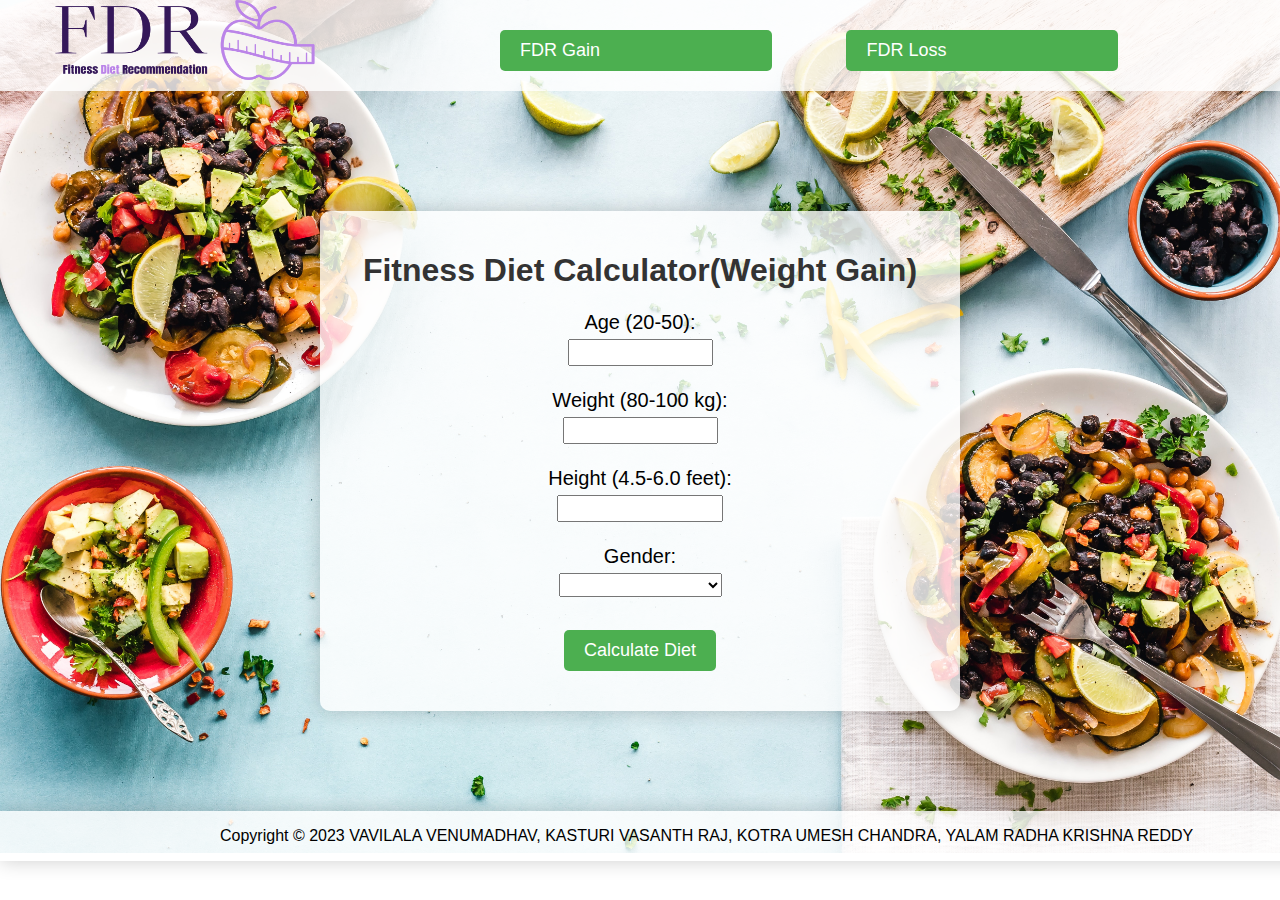
==== index.html @ 6ade5766 "Add files via upload" ====
<!DOCTYPE html>
<html lang="en">
<head>
    <meta charset="UTF-8">
    <meta name="viewport" content="width=device-width, initial-scale=1.0">
    <title>Fitness Diet Calculator</title>
    <link rel="stylesheet" href="styles.css">
</head>
<body>
    <div class="img">
        <img src="download (1).png" alt="" width="260px" height="80px">
        <div class="button1">
        <input id="gain" type="gain" value="FDR Gain">
        <input id="loss" type="loss" value="FDR Loss">
        </div>
 </div>
    <div class="container">
        
        <h1>Fitness Diet Calculator(Weight Gain)</h1>
        <form id="dietForm">
            <label for="age">Age (20-50):</label>
            <input type="number" id="age" name="age" min="20" max="50" required><br>

            <label for="weight">Weight (80-100 kg):</label>
            <input type="number" id="weight" name="weight" min="80" max="100" required><br>

            <label for="height">Height (4.5-6.0 feet):</label>
            <input type="number" id="height" name="height" step="0.01" min="4.5" max="6.0" required><br>

            <label for="gender">Gender:</label>
            <select id="gender" name="gender" required>
                <option value=""></option>
                <option value="male">Male</option>
                <option value="female">Female</option>
            </select><br>

            <button type="button" id="calculateButton" onclick="calculateDiet()">Calculate Diet</button>
        </form>
        <div id="output" class="output"></div>
    </div>
    <div class="fotter" ><p>Copyright © 2023 VAVILALA VENUMADHAV, KASTURI VASANTH RAJ, KOTRA UMESH CHANDRA, YALAM RADHA KRISHNA REDDY</p></div>

    <script src="script.js"></script>
</body>
</html>
---- styles.css ----
body {
    font-family: Arial, sans-serif;
    background-image: url('food1.jpg');
    background-size: cover;
    background-repeat: no-repeat;
    margin: 0;
    padding: 0;
}
.img{
    background: rgba(255, 255, 255, 0.8);
    display: flex;
    padding-left: 55px;
    }

.container {
    background: rgba(255, 255, 255, 0.8);
    padding: 20px;
    border-radius: 10px;
    margin: 50px auto;
    width: 80%;
    max-width: 600px;
    box-shadow: 0px 0px 20px rgba(0, 0, 0, 0.2);
    text-align: center;
    margin-top: 120px;
}

h1 {
    color: #333;
}

form {
    display: flex;
    flex-direction: column;
    align-items: center;
}

input, select {
    margin: 5px;
    font-size: 18px;
    padding-left: 80px;
}
label{
    font-size: 20px;
}
#gain,#loss{
    margin-inline: 35px;
    background: #4CAF50;
    color: white;
    border: none;
    border-radius: 5px;
    padding: 10px 20px;
    cursor: pointer;
    margin-bottom: 20px;
}
.button1{
    margin-top: 25px;
    padding-left: 150px;
    }
button {
    margin-top: 10px;
    background: #4CAF50;
    color: white;
    border: none;
    border-radius: 5px;
    padding: 10px 20px;
    cursor: pointer;
    font-size: 18px;
}

button:hover {
    background: #45a049;
}

.output {
    margin: 20px 0;
    font-size: 18px;
}
.fotter{
    background: rgba(255, 255, 255, 0.8);
    position: absolute;
    margin-top: 50px;
    width: 85.6%;
    padding-left: 220px;
    box-shadow: 0px 0px 20px rgba(0, 0, 0, 0.2);
}
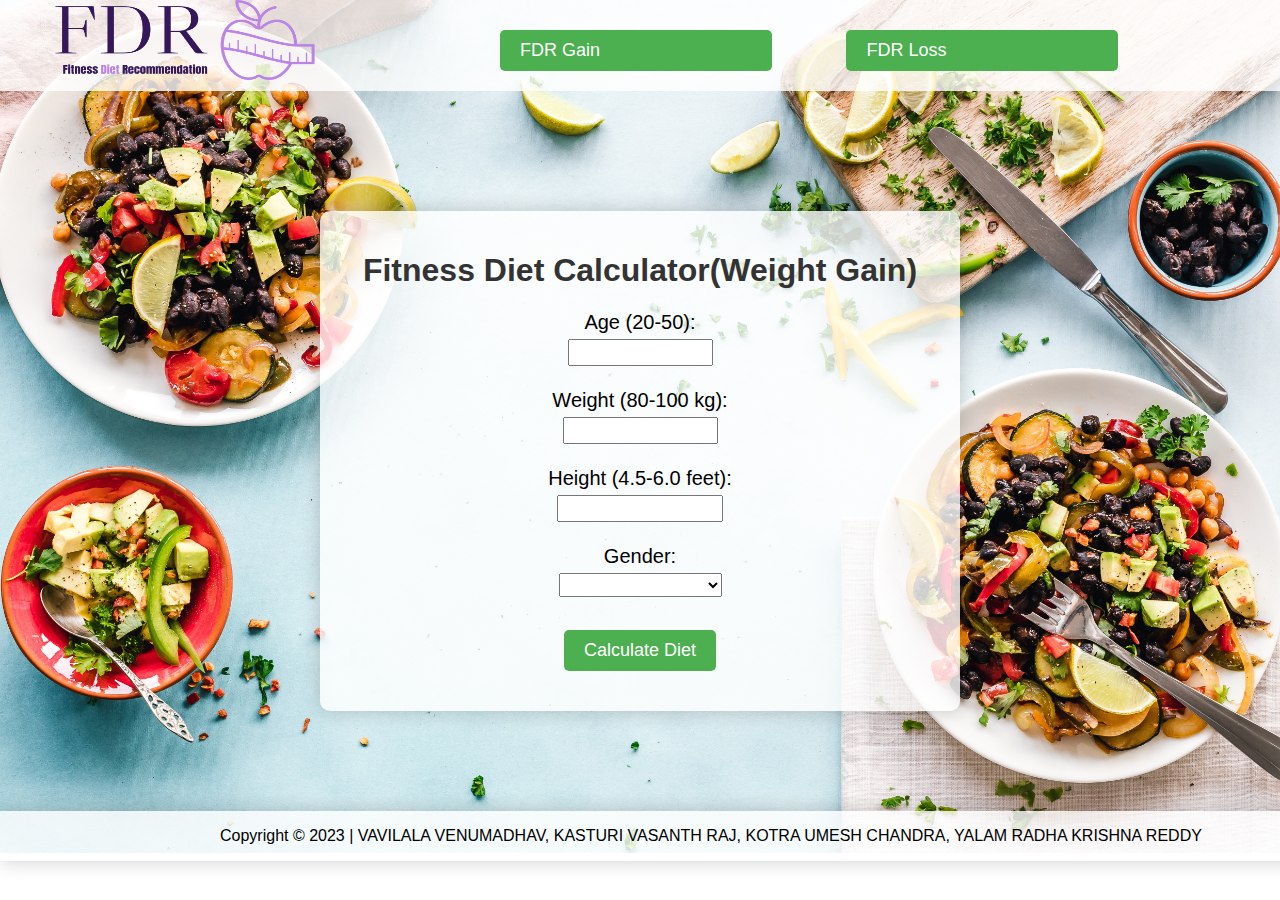
==== commit d10305c1: "Update index.html" ====
--- a/index.html
+++ b/index.html
@@ -38,7 +38,7 @@
         </form>
         <div id="output" class="output"></div>
     </div>
-    <div class="fotter" ><p>Copyright © 2023 VAVILALA VENUMADHAV, KASTURI VASANTH RAJ, KOTRA UMESH CHANDRA, YALAM RADHA KRISHNA REDDY</p></div>
+    <div class="fotter" ><p>Copyright © 2023 | VAVILALA VENUMADHAV, KASTURI VASANTH RAJ, KOTRA UMESH CHANDRA, YALAM RADHA KRISHNA REDDY</p></div>
 
     <script src="script.js"></script>
 </body>
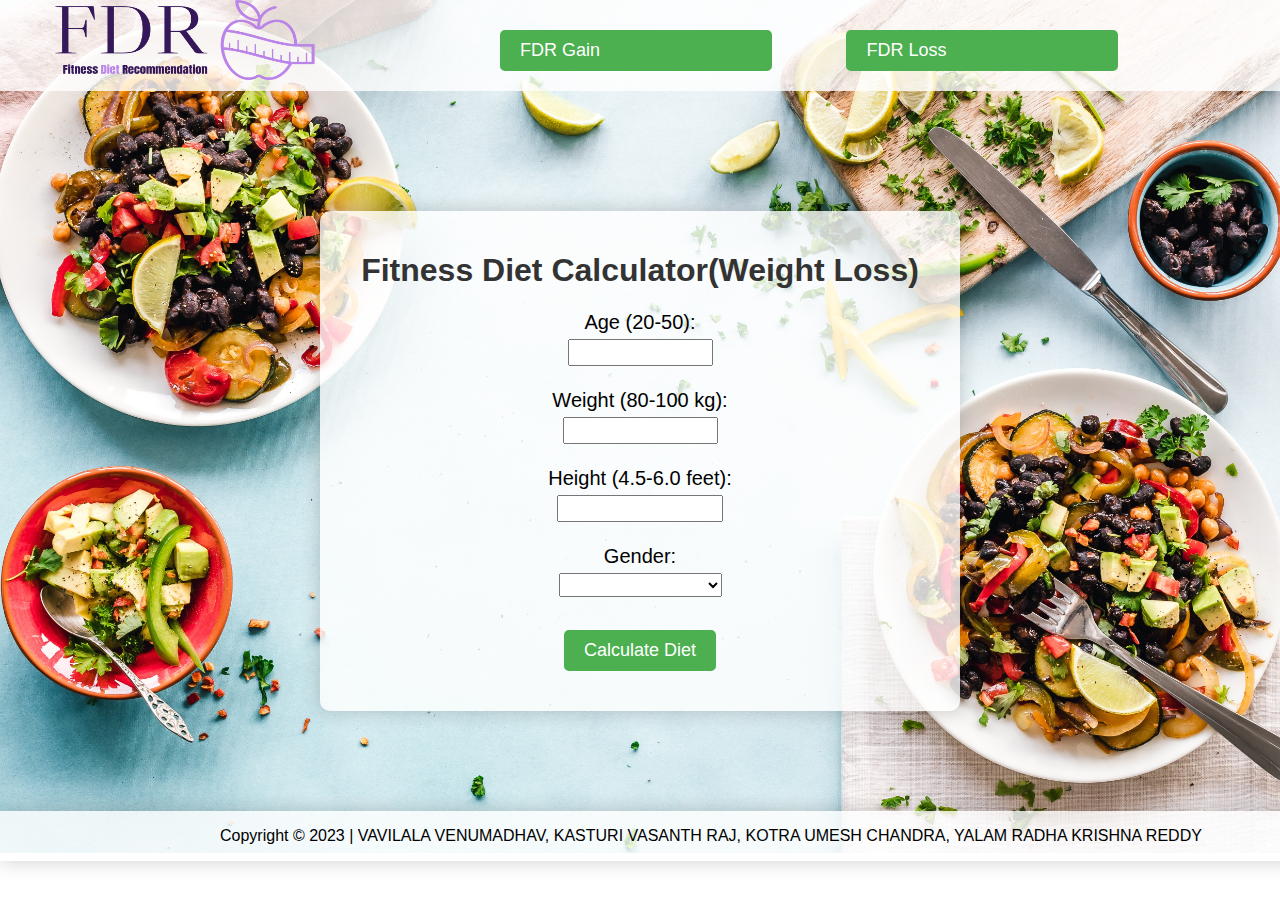
==== commit 6aee8c05: "Update index.html" ====
--- a/index.html
+++ b/index.html
@@ -3,6 +3,7 @@
 <head>
     <meta charset="UTF-8">
     <meta name="viewport" content="width=device-width, initial-scale=1.0">
+    <link rel="shortcut icon" href="download (2).png" type="image/x-icon">
     <title>Fitness Diet Calculator</title>
     <link rel="stylesheet" href="styles.css">
 </head>
@@ -16,7 +17,7 @@
  </div>
     <div class="container">
         
-        <h1>Fitness Diet Calculator(Weight Gain)</h1>
+        <h1>Fitness Diet Calculator(Weight Loss)</h1>
         <form id="dietForm">
             <label for="age">Age (20-50):</label>
             <input type="number" id="age" name="age" min="20" max="50" required><br>
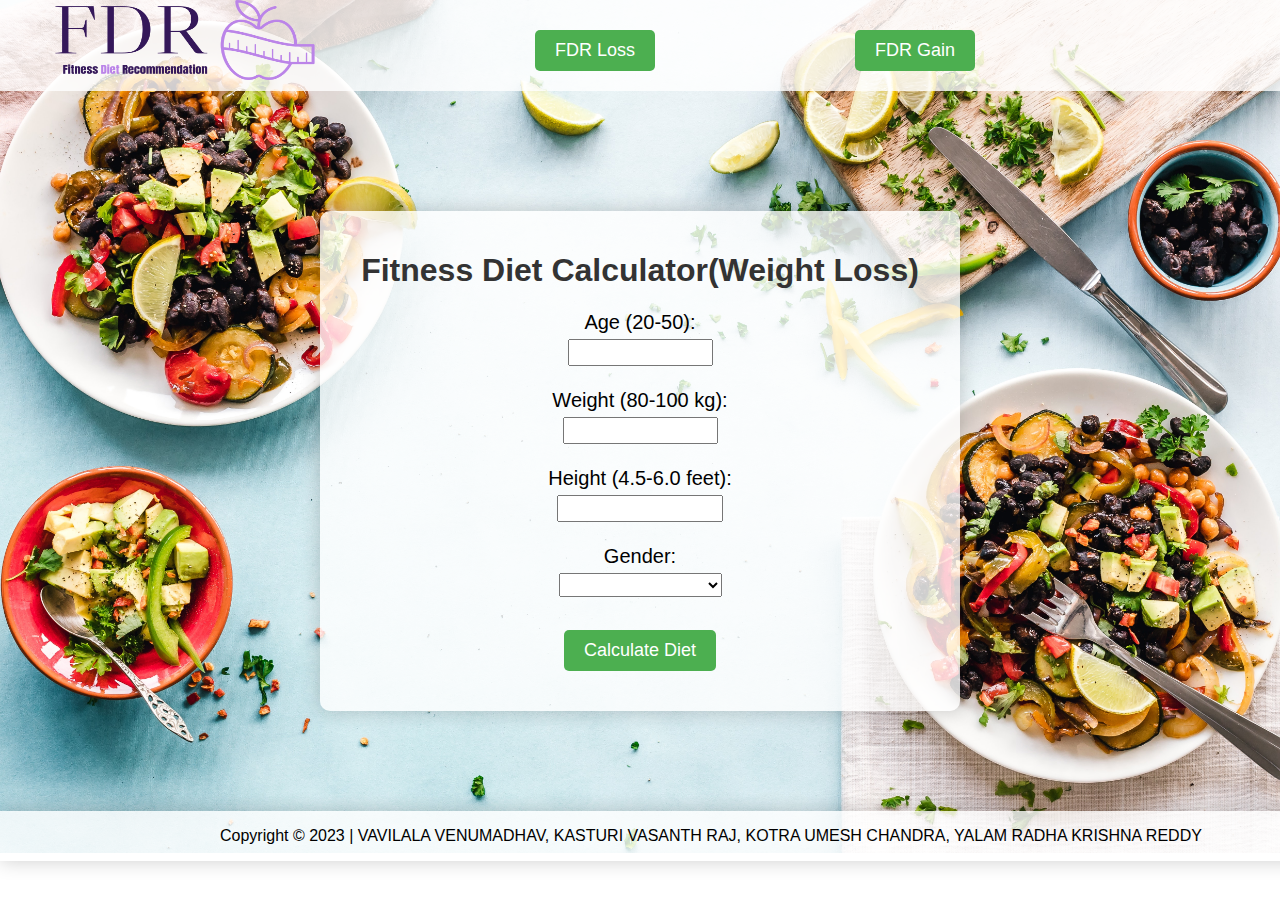
==== commit 61e2553d: "Update index.html" ====
--- a/index.html
+++ b/index.html
@@ -8,13 +8,15 @@
     <link rel="stylesheet" href="styles.css">
 </head>
 <body>
-    <div class="img">
+<div class="img">
         <img src="download (1).png" alt="" width="260px" height="80px">
         <div class="button1">
-        <input id="gain" type="gain" value="FDR Gain">
-        <input id="loss" type="loss" value="FDR Loss">
+            <div class="btn1">
+              <button onclick="window.location.href='index.html'">FDR Loss</button>
+            </div>
+            <button onclick="window.location.href='gain.html'">FDR Gain</button>
         </div>
- </div>
+    </div>
     <div class="container">
         
         <h1>Fitness Diet Calculator(Weight Loss)</h1>
--- a/styles.css
+++ b/styles.css
@@ -53,8 +53,13 @@
     margin-bottom: 20px;
 }
 .button1{
-    margin-top: 25px;
-    padding-left: 150px;
+    display: flex;
+    padding: 20px;
+   margin-left: 200px;
+   font-size: 18px;
+    }
+.btn1{
+        padding-right: 200px;
     }
 button {
     margin-top: 10px;
@@ -67,7 +72,7 @@
     font-size: 18px;
 }
 
-button:hover {
+button:hover .button1 {
     background: #45a049;
 }
 
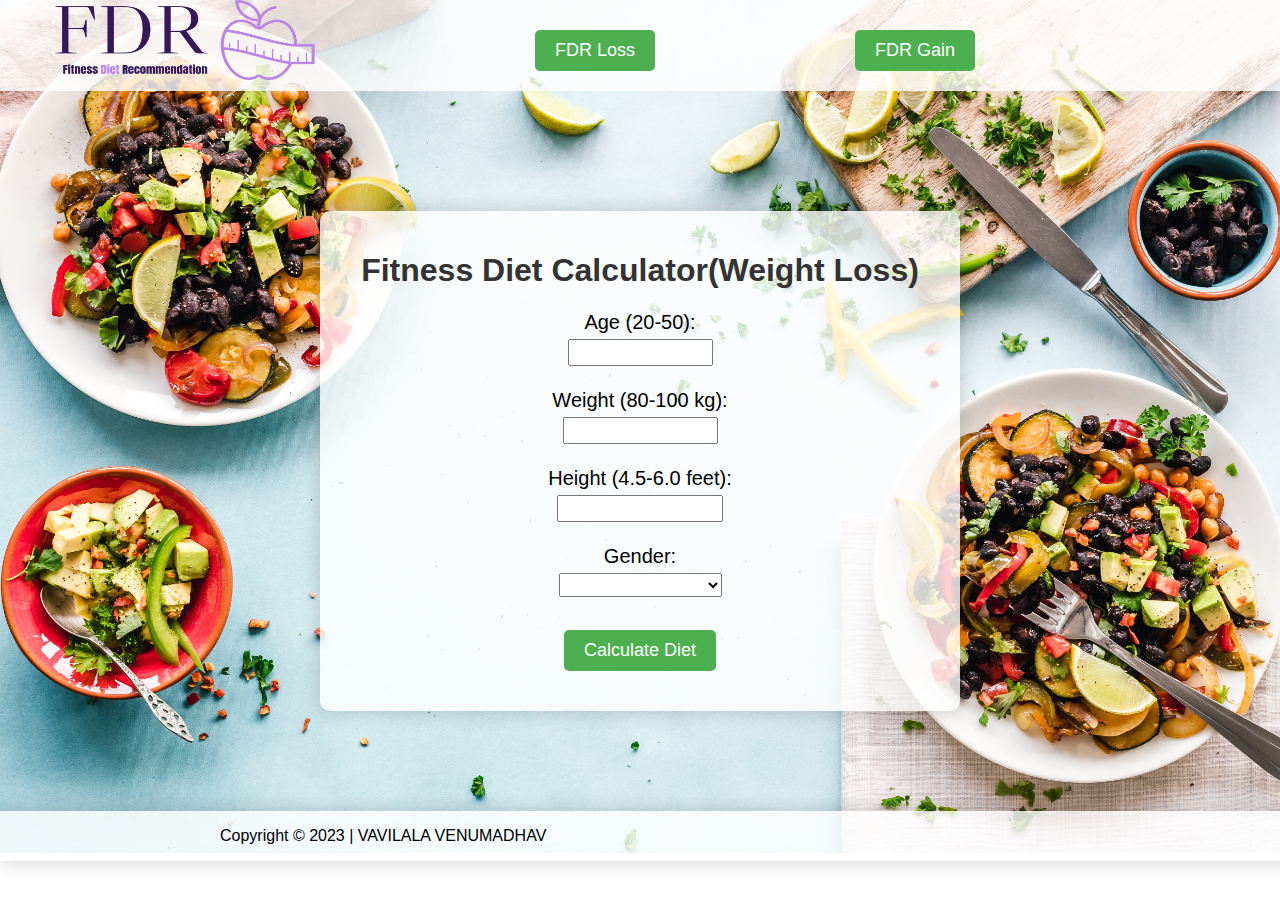
==== commit af05f52c: "Update index.html" ====
--- a/index.html
+++ b/index.html
@@ -41,7 +41,7 @@
         </form>
         <div id="output" class="output"></div>
     </div>
-    <div class="fotter" ><p>Copyright © 2023 | VAVILALA VENUMADHAV, KASTURI VASANTH RAJ, KOTRA UMESH CHANDRA, YALAM RADHA KRISHNA REDDY</p></div>
+    <div class="fotter" ><p>Copyright © 2023 | VAVILALA VENUMADHAV </p></div>
 
     <script src="script.js"></script>
 </body>
